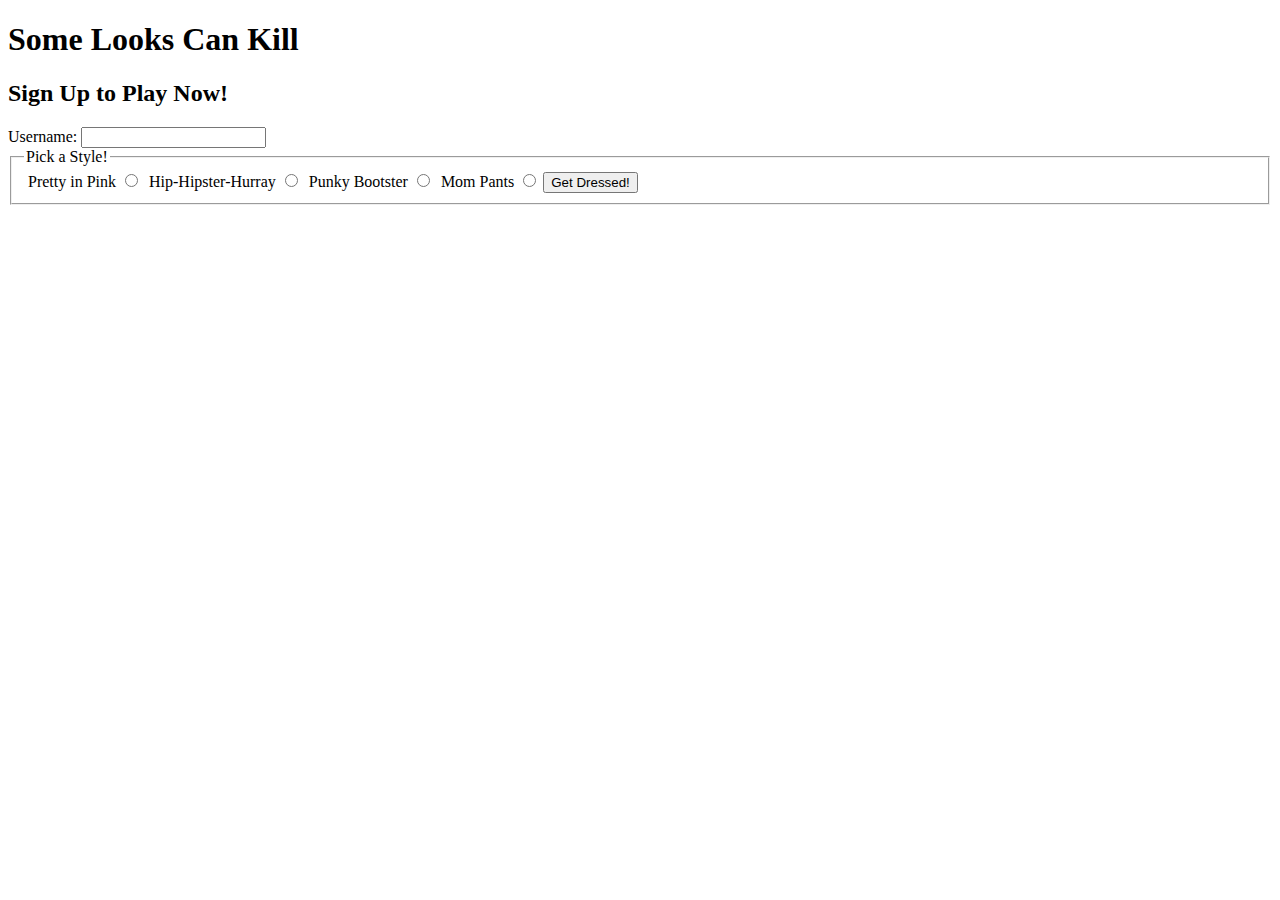
==== index.html @ 6d869ad8 "index html basic" ====
<!DOCTYPE html>
<html lang="en">
<head>
  <meta charset="UTF-8">
  <meta name="viewport" content="width=device-width, initial-scale=1.0">
  <meta http-equiv="X-UA-Compatible" content="ie=edge">
  <link rel="stylesheet" href="src/styles.css">
  <title>Killer Closet</title>
</head>
<body>
  <header>
    <h1>Some Looks Can Kill</h1>
  </header>
  <main>
    <h2>Sign Up to Play Now!</h2>
    <form id="form">
      <label for="name">Username:</label>
      <input id="username" name="username" type="text">
    <fieldset>
        <legend>Pick a Style!</legend>
      <label for="PIP"><img src="">
        Pretty in Pink
        <input type="radio" name="style" id="PIP" required value="PIP">
      </label>

      <label for="HHH"><img src="">
         Hip-Hipster-Hurray
        <input type="radio" name="style" id="HHH" required value="HHH">
      </label>

      <label for="PB"><img src="">
          Punky Bootster
        <input type="radio" name="style" id="PB" required value="PB">
      </label>

      <label for="MP"><img src="">
          Mom Pants
        <input type="radio" name="style" id="MP" required value="MP">
      </label>
      <button id="play">Get Dressed!</button>
    </fieldset>
    </form>
  </main>
  <script type="module" src="./src/home/index.js"></script>
</body>
</html>
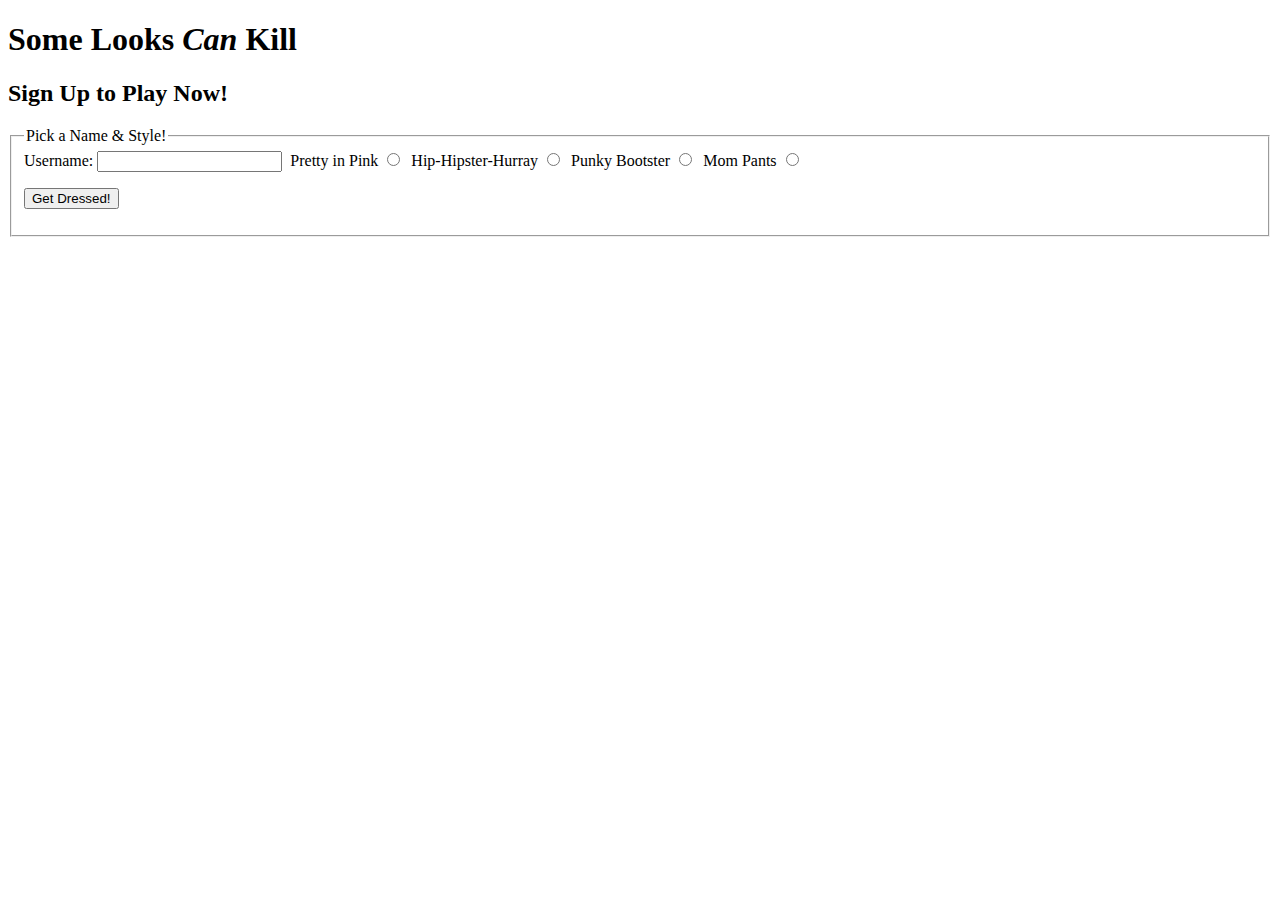
==== commit c6bd5df8: "tests done" ====
--- a/index.html
+++ b/index.html
@@ -9,15 +9,16 @@
 </head>
 <body>
   <header>
-    <h1>Some Looks Can Kill</h1>
+    <h1>Some Looks <i>Can</i> Kill</h1>
   </header>
   <main>
     <h2>Sign Up to Play Now!</h2>
     <form id="form">
-      <label for="name">Username:</label>
-      <input id="username" name="username" type="text">
     <fieldset>
-        <legend>Pick a Style!</legend>
+        <label for="name">Username:</label>
+        <input id="username" name="username" type="text">
+        <legend>Pick a Name &amp; Style!</legend>
+        
       <label for="PIP"><img src="">
         Pretty in Pink
         <input type="radio" name="style" id="PIP" required value="PIP">
@@ -37,7 +38,9 @@
           Mom Pants
         <input type="radio" name="style" id="MP" required value="MP">
       </label>
+      <p>
       <button id="play">Get Dressed!</button>
+      </p>
     </fieldset>
     </form>
   </main>
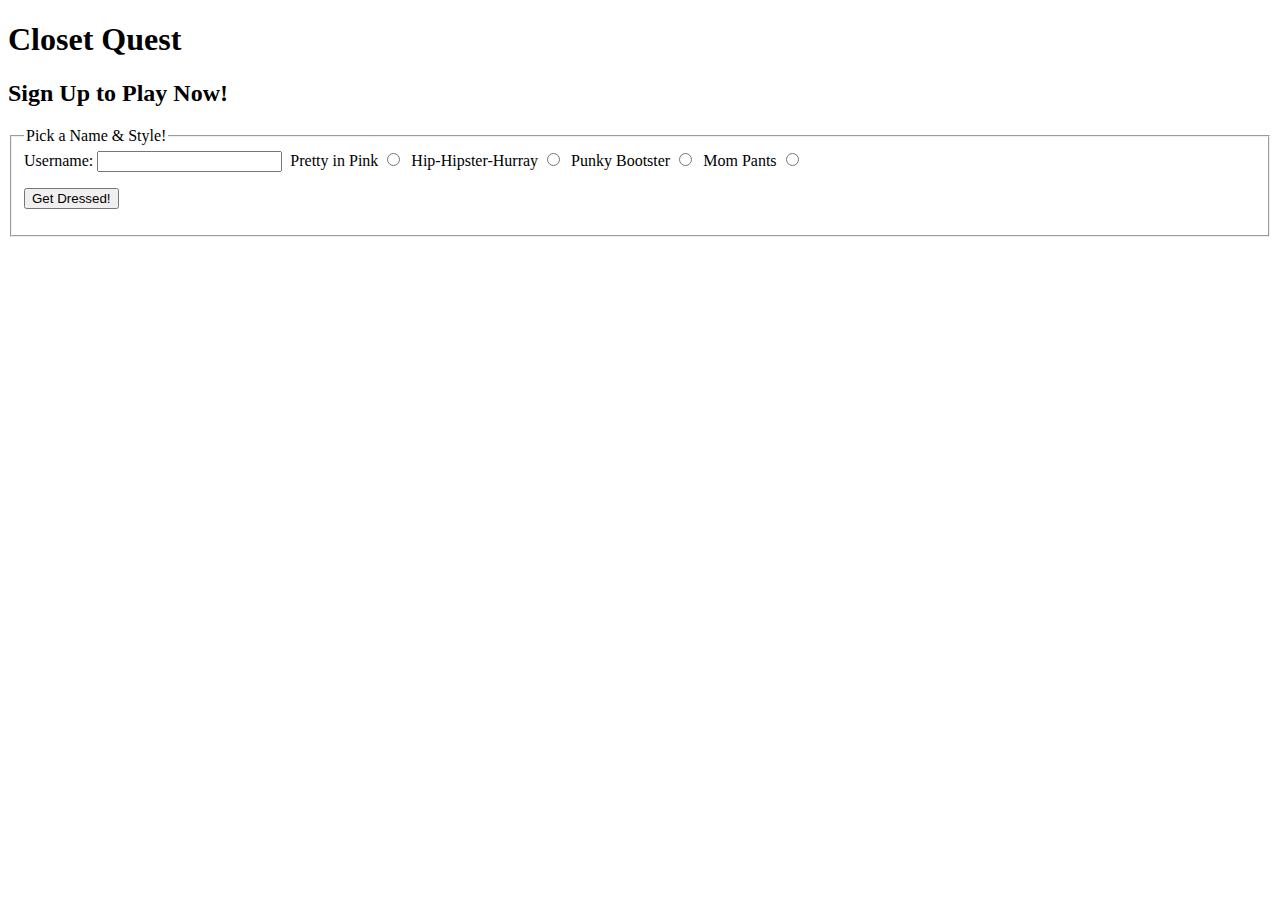
==== commit 155888e0: "added files, folders, for todays build" ====
--- a/index.html
+++ b/index.html
@@ -4,12 +4,12 @@
   <meta charset="UTF-8">
   <meta name="viewport" content="width=device-width, initial-scale=1.0">
   <meta http-equiv="X-UA-Compatible" content="ie=edge">
-  <link rel="stylesheet" href="src/styles.css">
-  <title>Killer Closet</title>
+  <link rel="stylesheet" href="./styles.css">
+  <title>Closet Quest</title>
 </head>
 <body>
   <header>
-    <h1>Some Looks <i>Can</i> Kill</h1>
+    <h1>Closet Quest</h1>
   </header>
   <main>
     <h2>Sign Up to Play Now!</h2>
@@ -18,7 +18,7 @@
         <label for="name">Username:</label>
         <input id="username" name="username" type="text">
         <legend>Pick a Name &amp; Style!</legend>
-        
+
       <label for="PIP"><img src="">
         Pretty in Pink
         <input type="radio" name="style" id="PIP" required value="PIP">
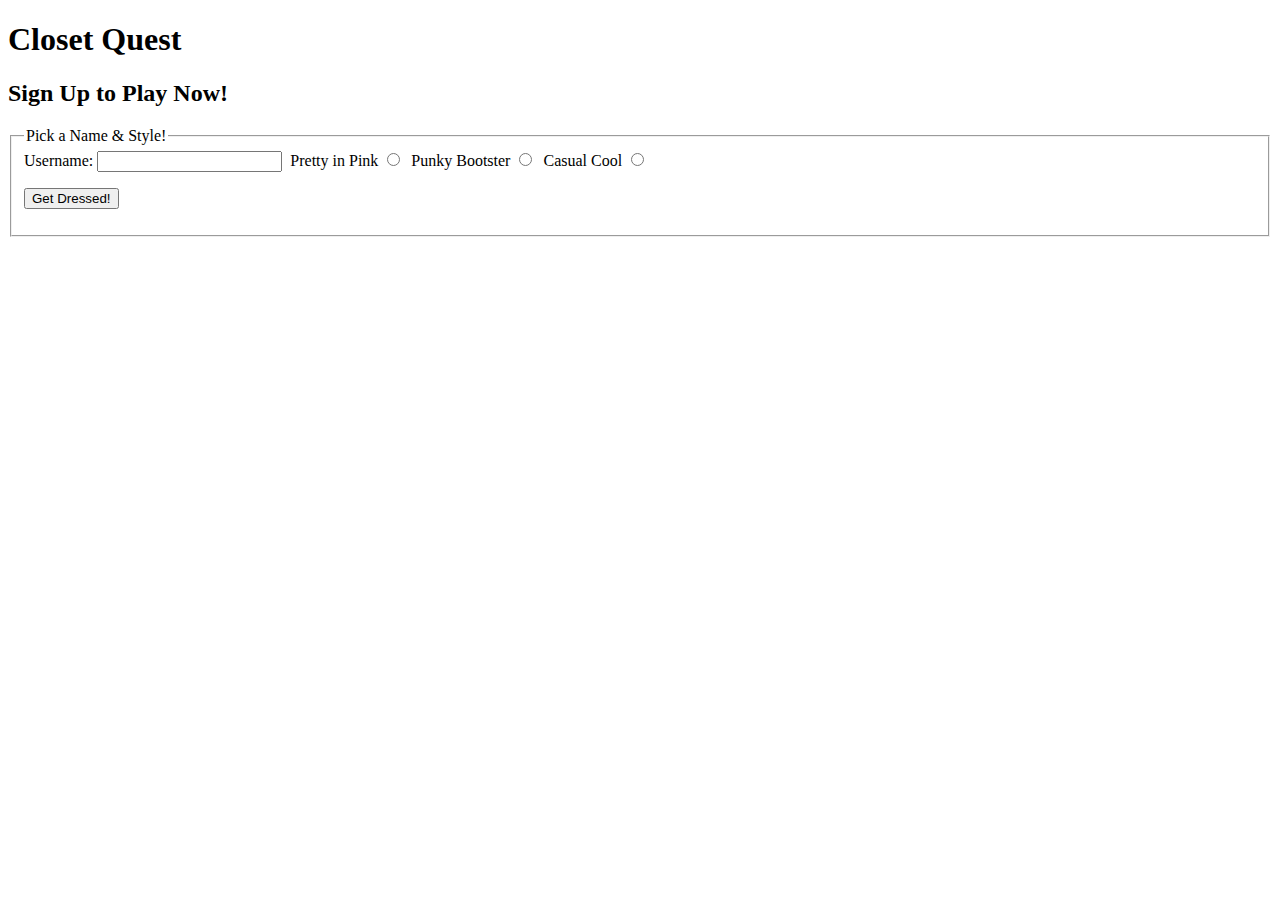
==== commit 8455aeba: "updated indexhtml" ====
--- a/index.html
+++ b/index.html
@@ -24,22 +24,17 @@
         <input type="radio" name="style" id="PIP" required value="PIP">
       </label>
 
-      <label for="HHH"><img src="">
-         Hip-Hipster-Hurray
-        <input type="radio" name="style" id="HHH" required value="HHH">
-      </label>
-
       <label for="PB"><img src="">
           Punky Bootster
         <input type="radio" name="style" id="PB" required value="PB">
       </label>
 
-      <label for="MP"><img src="">
-          Mom Pants
-        <input type="radio" name="style" id="MP" required value="MP">
+      <label for="CC"><img src="">
+          Casual Cool
+        <input type="radio" name="style" id="CC" required value="CC">
       </label>
       <p>
-      <button id="play">Get Dressed!</button>
+      <button id="submit">Get Dressed!</button>
       </p>
     </fieldset>
     </form>
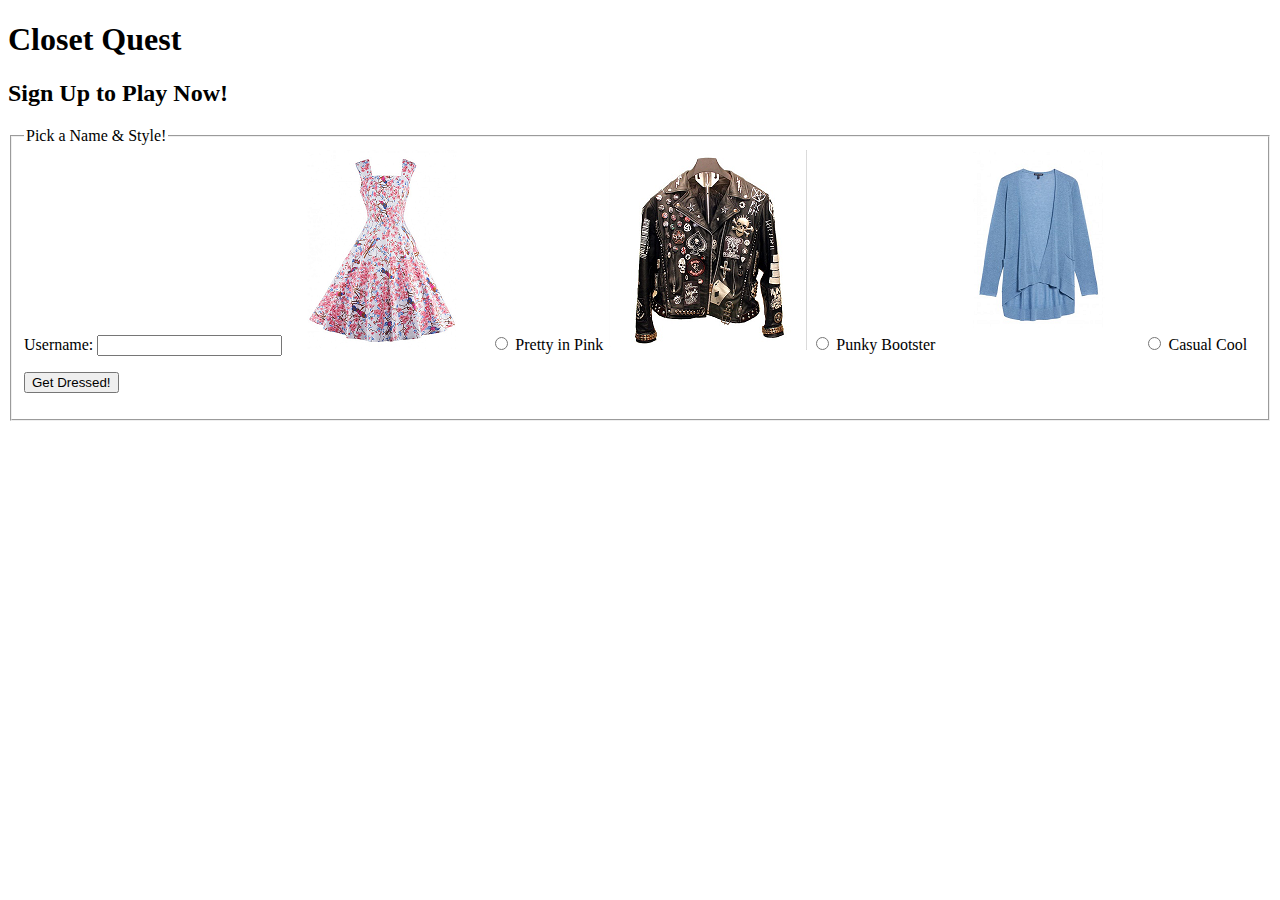
==== commit 72cc6f41: "images into assets, started to add images to pages" ====
--- a/index.html
+++ b/index.html
@@ -19,19 +19,19 @@
         <input id="username" name="username" type="text">
         <legend>Pick a Name &amp; Style!</legend>
 
-      <label for="PIP"><img src="">
+      <label for="PIP"><img src="./src/assests/pinkdressquestavatar2.png">
+        <input type="radio" name="style" id="PIP" required value="PIP">
         Pretty in Pink
-        <input type="radio" name="style" id="PIP" required value="PIP">
       </label>
 
-      <label for="PB"><img src="">
-          Punky Bootster
+      <label for="PB"><img src="./src/assests/punkquestavatar2.png">
         <input type="radio" name="style" id="PB" required value="PB">
+        Punky Bootster
       </label>
 
-      <label for="CC"><img src="">
-          Casual Cool
+      <label for="CC"><img src="./src/assests/bluecardquestavatar2.png">
         <input type="radio" name="style" id="CC" required value="CC">
+        Casual Cool
       </label>
       <p>
       <button id="submit">Get Dressed!</button>
--- a/styles.css
+++ b/styles.css
@@ -0,0 +1,4 @@
+style {
+  width: 50px;
+  height: 50px;
+}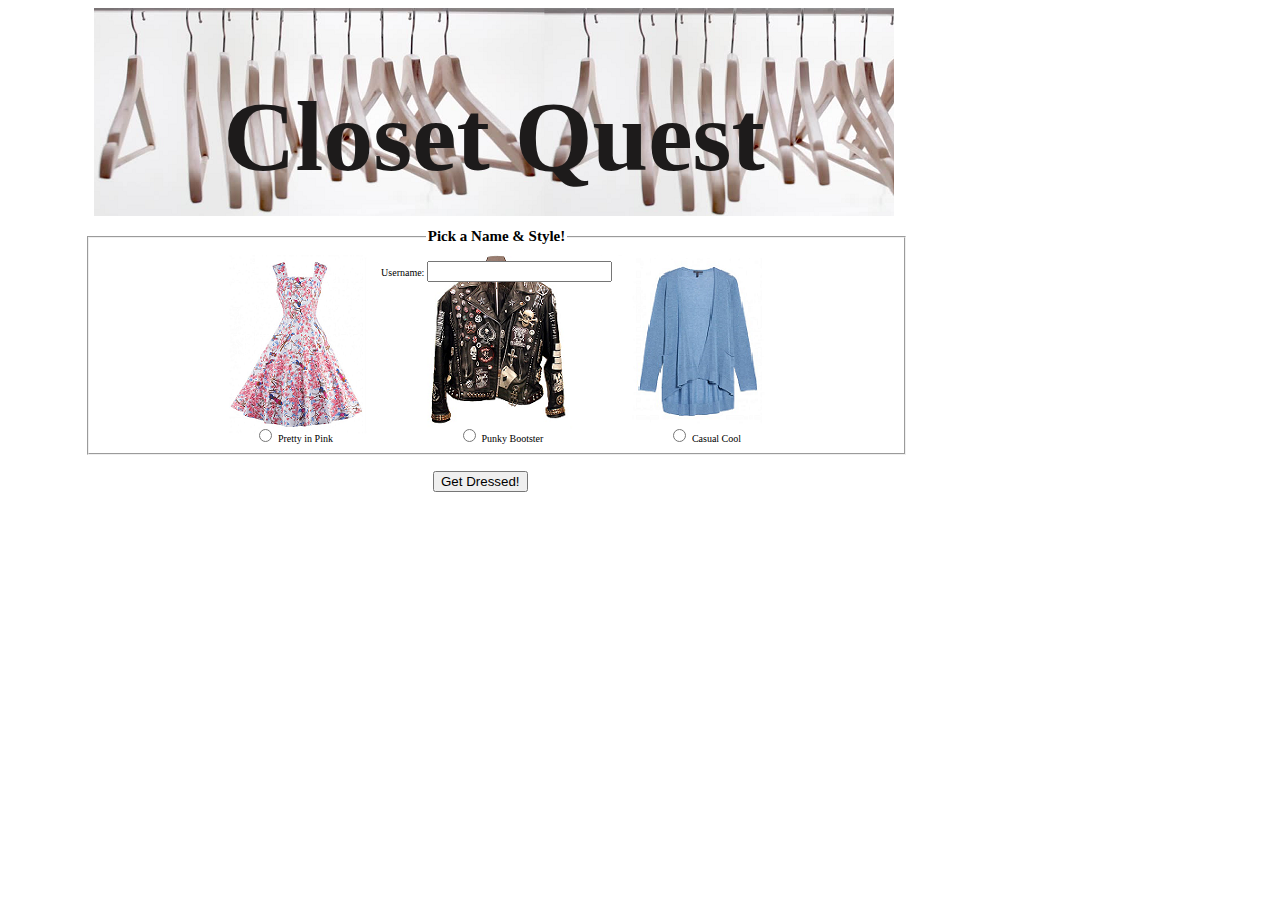
==== commit b87e056e: "mapjs and css" ====
--- a/index.html
+++ b/index.html
@@ -12,31 +12,32 @@
     <h1>Closet Quest</h1>
   </header>
   <main>
-    <h2>Sign Up to Play Now!</h2>
+    <!-- <h2>Sign Up to Play Now!</h2> -->
     <form id="form">
     <fieldset>
-        <label for="name">Username:</label>
-        <input id="username" name="username" type="text">
-        <legend>Pick a Name &amp; Style!</legend>
+      <label for="name">Username:</label>
+      <input id="username" name="username" type="text">
+        <legend><h2>Pick a Name &amp; Style!</h2></legend>
+        <div id="something">
 
-      <label for="PIP"><img src="./src/assests/pinkdressquestavatar2.png">
-        <input type="radio" name="style" id="PIP" required value="PIP">
-        Pretty in Pink
-      </label>
-
-      <label for="PB"><img src="./src/assests/punkquestavatar2.png">
-        <input type="radio" name="style" id="PB" required value="PB">
-        Punky Bootster
-      </label>
-
-      <label for="CC"><img src="./src/assests/bluecardquestavatar2.png">
-        <input type="radio" name="style" id="CC" required value="CC">
-        Casual Cool
-      </label>
-      <p>
-      <button id="submit">Get Dressed!</button>
-      </p>
+          <label class="style" for="PIP">
+            <img src="">
+            <input type="radio" name="style" id="PIP" required value="PIP">
+            Pretty in Pink
+          </label>
+          <label class="style" for="PB"><img src="">
+            <input type="radio" name="style" id="PB" required value="PB">
+            Punky Bootster
+          </label>
+          <label class="style" for="CC"><img src="">
+            <input type="radio" name="style" id="CC" required value="CC">
+            Casual Cool
+          </label>
+        </div>
     </fieldset>
+    <p>
+        <button id="submit">Get Dressed!</button>
+        </p>
     </form>
   </main>
   <script type="module" src="./src/home/index.js"></script>
--- a/styles.css
+++ b/styles.css
@@ -1,4 +1,46 @@
-style {
-  width: 50px;
-  height: 50px;
+body{
+  background: white;
+  height: 300px;
+  width: 900px;
+
+}
+header{
+  background: white url(./src/assests/headingquest.png)  no-repeat center;
+  width: 900px;
+  padding: 4px;
+  height: 200px;
+  margin-left: 32px;
+  margin-right: auto;
+}
+h1{
+  font-size: 100px;
+  text-align: center;
+  color: rgb(29, 27, 27) ;
+}
+h2{
+  text-align: center;
+}
+fieldset{
+  margin-left: auto;
+  text-align: center;
+  font-size: 10px;
+  width: 800px;
+  height: 225px;
+  background: url(./src/assests/questbg.png) no-repeat center;
+}
+.style {
+  margin-top: 80%;
+  padding: 60px;
+}
+input {
+  top: 40%;
+}
+p {
+  width: 200px;
+  height: 30px;
+  margin-left: 425px;
+  margin-right: 400px;
+}
+#something {
+  margin-top: 18%;
 }